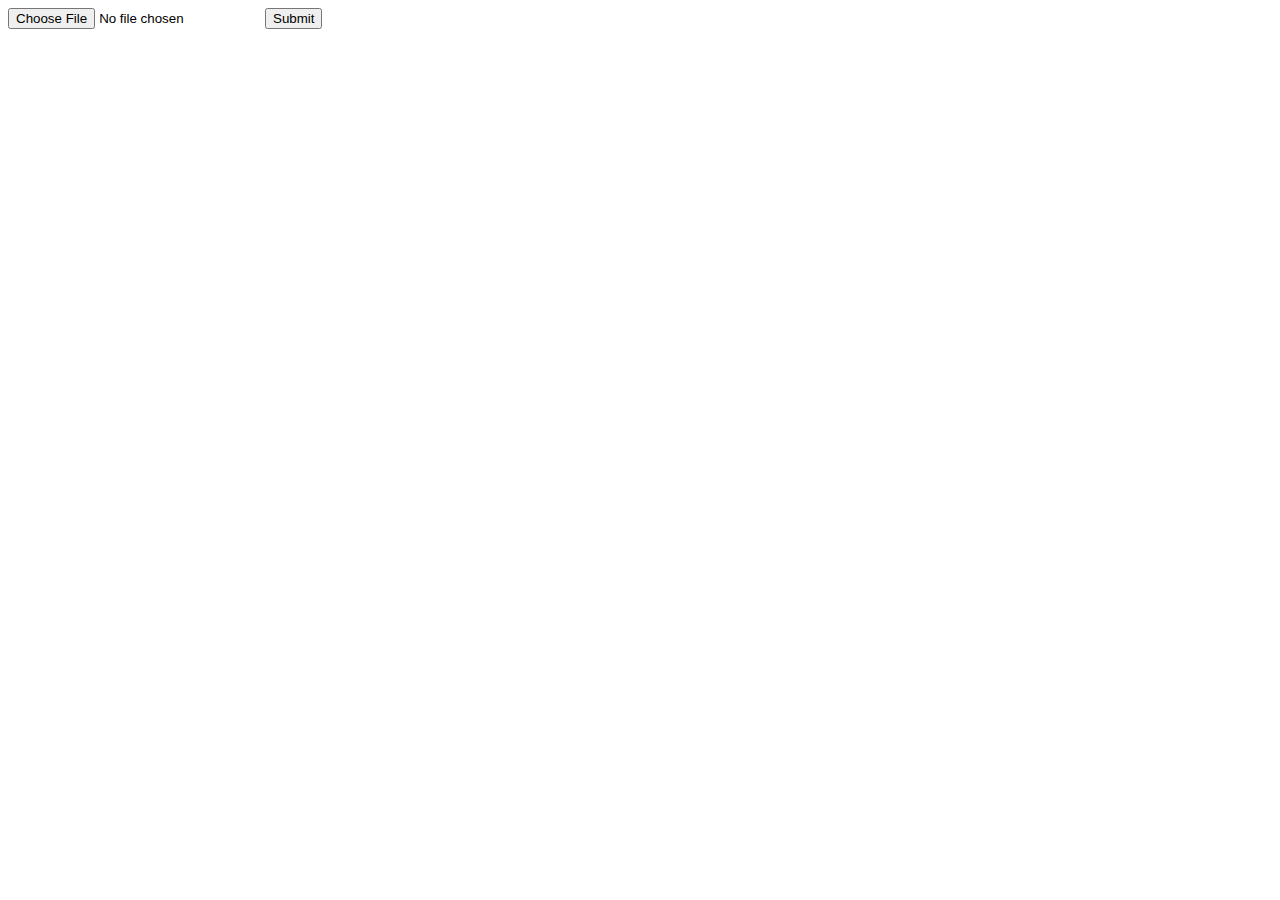
==== server/templates/index.html @ 2bf87297 "flask app POST pdf and save in storage" ====
<!DOCTYPE html>

<html lang="en">

<head>
    <title>hello</title>
</head>

<body>

    <form action="/upload" method="post" enctype="multipart/form-data">
        <label class="file">
            <input type="file" name="file" id="file">
            <span class="file-custom"></span>
        </label>

        <input type="submit">
    </form>
</body>

</html>
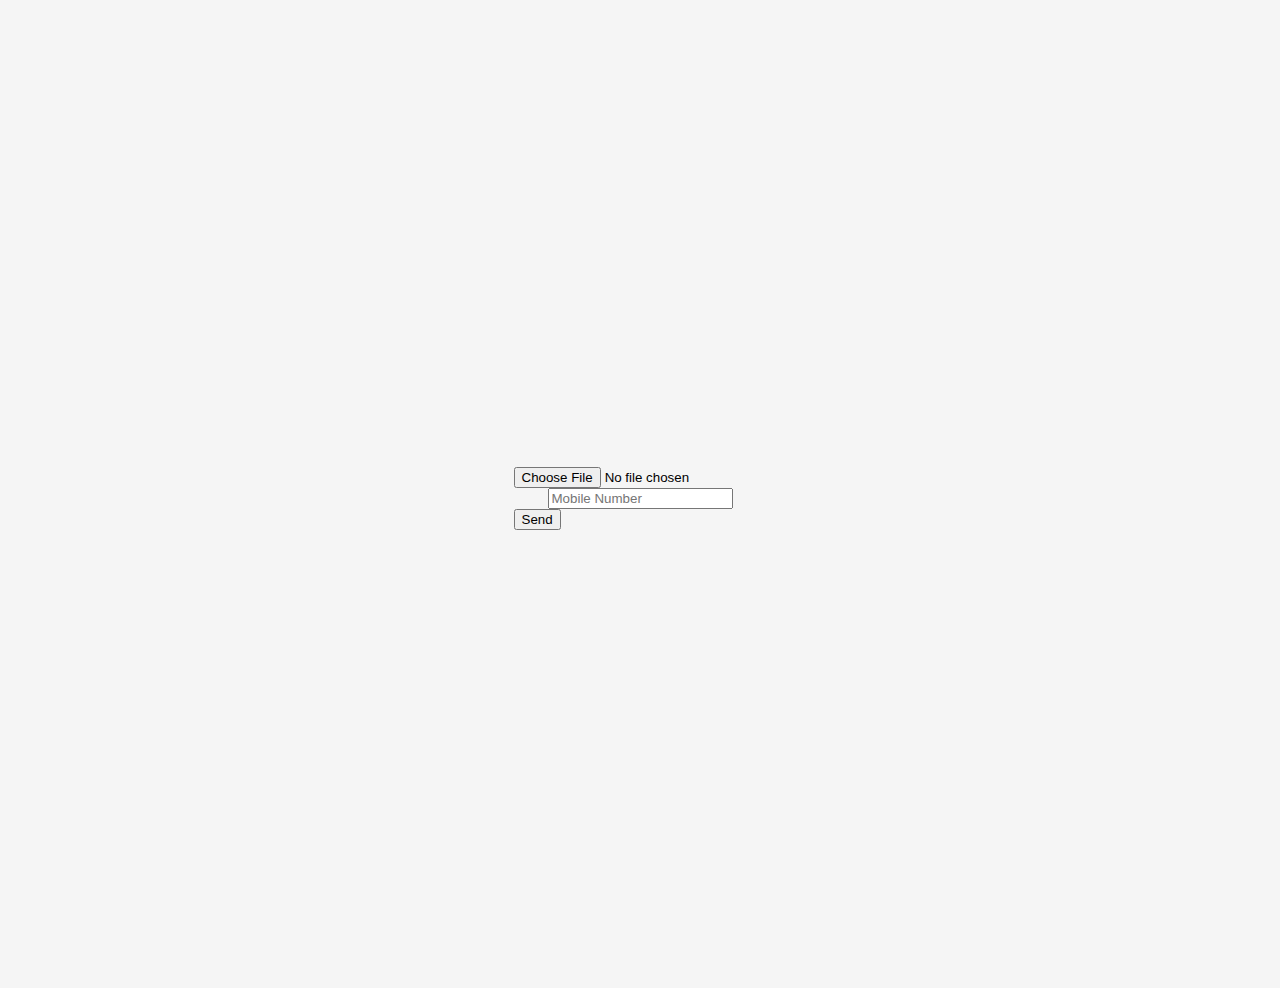
==== commit 6c9259c5: "parsing number from front end" ====
--- a/server/templates/index.html
+++ b/server/templates/index.html
@@ -4,17 +4,27 @@
 
 <head>
     <title>hello</title>
+    <link rel="canonical" href="https://getbootstrap.com/docs/4.0/examples/cover/">
+    <link rel="stylesheet" href="../static/custom.css">
+    <!-- CSS only -->
+    <link href="https://cdn.jsdelivr.net/npm/bootstrap@5.2.2/dist/css/bootstrap.min.css" rel="stylesheet"
+        integrity="sha384-Zenh87qX5JnK2Jl0vWa8Ck2rdkQ2Bzep5IDxbcnCeuOxjzrPF/et3URy9Bv1WTRi" crossorigin="anonymous">
+
 </head>
 
-<body>
 
-    <form action="/upload" method="post" enctype="multipart/form-data">
-        <label class="file">
+<body class="text-center">
+    <form class="container form-filed" action="/upload" method="post" enctype="multipart/form-data">
+        <label class="file m-1">
             <input type="file" name="file" id="file">
             <span class="file-custom"></span>
         </label>
+        <center>
+            <input type="text" class="form-control m-2 input-no-field" name="mobNumber" id="number-input"
+                placeholder="Mobile Number">
+        </center>
 
-        <input type="submit">
+        <button type="submit" class="btn btn-primary m-1">Send</button>
     </form>
 </body>
 
--- a/server/static/custom.css
+++ b/server/static/custom.css
@@ -0,0 +1,57 @@
+html,
+body {
+  height: 100%;
+}
+
+body {
+  display: -ms-flexbox;
+  display: -webkit-box;
+  display: flex;
+  -ms-flex-align: center;
+  -ms-flex-pack: center;
+  -webkit-box-align: center;
+  align-items: center;
+  -webkit-box-pack: center;
+  justify-content: center;
+  padding-top: 40px;
+  padding-bottom: 40px;
+  background-color: #f5f5f5;
+}
+
+.form-signin {
+  width: 100%;
+  max-width: 330px;
+  padding: 15px;
+  margin: 0 auto;
+}
+.form-signin .checkbox {
+  font-weight: 400;
+}
+.form-signin .form-control {
+  position: relative;
+  box-sizing: border-box;
+  height: auto;
+  padding: 10px;
+  font-size: 16px;
+}
+.form-signin .form-control:focus {
+  z-index: 2;
+}
+.form-signin input[type="email"] {
+  margin-bottom: -1px;
+  border-bottom-right-radius: 0;
+  border-bottom-left-radius: 0;
+}
+.form-signin input[type="password"] {
+  margin-bottom: 10px;
+  border-top-left-radius: 0;
+  border-top-right-radius: 0;
+}
+
+.input-no-field{
+  max-width: 250px;
+}
+
+.form-field{
+  display: flex;
+}